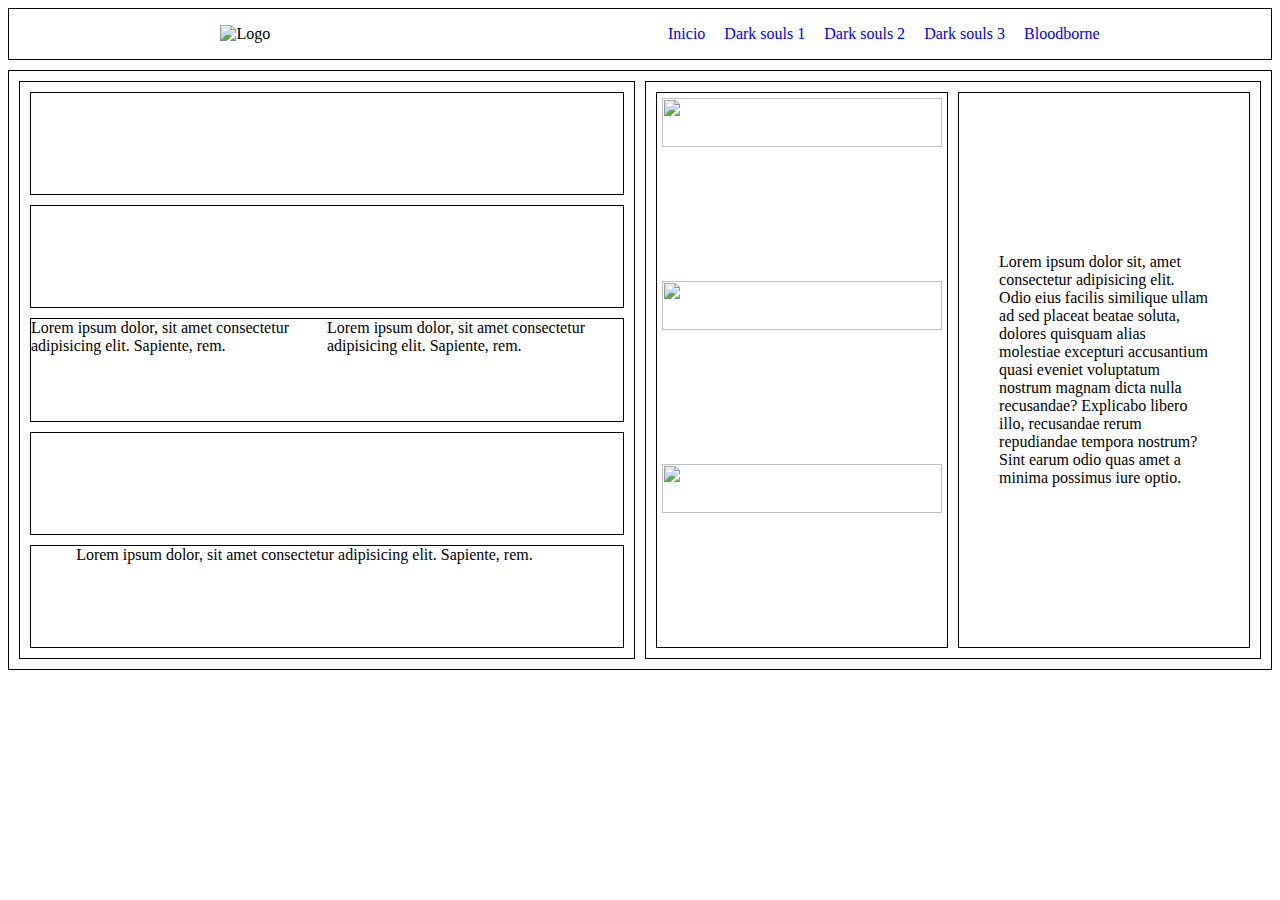
==== darkSoulsDetails.html @ f2de641c "Añade trabajo casi terminado" ====
<!DOCTYPE html>
<html lang="en">
<head>
    <meta charset="UTF-8">
    <meta http-equiv="X-UA-Compatible" content="IE=edge">
    <meta name="viewport" content="width=device-width, initial-scale=1.0">
    <title>Details</title>
    <link rel="stylesheet" href="style.css">
</head>
<body>
    <header>
        <section class="header_container">
            <div>
                <figure>
                    <img class="logo" src="https://i.pinimg.com/originals/0d/18/30/0d1830ca2ffae7281ca609d531f56af2.jpg" alt="Logo">
                </figure>
            </div>
            <div class="navbar">
                <nav >
                    <a href="index.html">Inicio</a>
                    <a href="#">Dark souls 1</a>
                    <a href="#">Dark souls 2</a>
                    <a href="darkSoulsDetails.html">Dark souls 3</a>
                    <a href="#">Bloodborne</a>
                </nav>
            </div>
        </section>
    </header>
    <main class="mainContent">
        <section class="details_container">
            <div class="details flexContent"></div>
            <div class="details"></div>
            <div class="details flexContent">
                <span class="span1">Lorem ipsum dolor, sit amet consectetur adipisicing elit. Sapiente, rem.</span>
                <span class="span2">Lorem ipsum dolor, sit amet consectetur adipisicing elit. Sapiente, rem.</span>
            </div>
            <div class="details"></div>
            <div class="details flexContent">
                <span class="span1">Lorem ipsum dolor, sit amet consectetur adipisicing elit. Sapiente, rem.</span>
                <img class="imgExtraDetail" src="https://rare-gallery.com/uploads/posts/513609-bloodborne.jpg" alt="">
            </div>
        </section>
        <section class="moreDetails">
            <div class="imgDetails">
                <img class="imgDetails_img" src="https://images.hdqwalls.com/wallpapers/madman-knowledge-bloodborne-ye.jpg" alt="">
                <img class="imgDetails_img" src="https://wallpapercrafter.com/desktop/58165-bloodborne-games.jpg" alt="">
                <img class="imgDetails_img" src="https://e1.pxfuel.com/desktop-wallpaper/213/648/desktop-wallpaper-bloodborne-the-old-hunters-games-backgrounds-and-bloodborne.jpg" alt="">
            </div>
            <div class="textDetails">
                <p>Lorem ipsum dolor sit, amet consectetur adipisicing elit. Odio eius facilis similique ullam ad sed placeat beatae soluta, dolores quisquam alias molestiae excepturi accusantium quasi eveniet voluptatum nostrum magnam dicta nulla recusandae? Explicabo libero illo, recusandae rerum repudiandae tempora nostrum? Sint earum odio quas amet a minima possimus iure optio.</p>
            </div>
        </section>
    </main>
</body>
</html>
---- style.css ----
html {
	box-sizing: border-box;
	font-size: 62.5%;
}

body{
	font-size: 1.6rem;
}

*,*::after,*::before{
	box-sizing: inherit;
}

.header_container{
	display: flex;
	flex-flow: row wrap;
	border: 1px black solid;	
	justify-content: space-around;
	align-items: center;
}

.logo {
	width: 20rem;
	height: 10rem;
	object-fit: contain;
}

a {
	text-decoration: none;
	margin-left: 1.5rem;
	
}

main{
	margin-top: 1rem;
	border: 1px black solid;
	height: 60rem;
	display: flex;
	column-gap: 1rem;
	padding: 1rem;
}

main>* {
	height: 100%;
	border: 1px black solid;
}

.someText {
	width: 40%;
	display: flex;
	flex-direction: column;
	align-items: center;
	justify-content: space-between;
}

p {
	margin: 4rem;
}


.someImg {
	width: 60%;
	padding: 1rem;
	display: grid;
	grid-template-columns: repeat(4,1fr);
	grid-template-rows: repeat(3,1fr);
	gap: 1rem;
}

.someImg_img {
	width: 100%;
	height: 100%;
	object-fit: contain;
	
}

.footer {
	display: flex;
	justify-content: space-evenly;
}

.mainContent {
	display: flex;
}

.details_container {
	width: 50%;
	padding: 1rem;
	display: flex;
	flex-direction: column;
	row-gap: 1rem;
}


.details {
	border: 1px black solid;
	width: 100%;
	height: 20%;
}

.flexContent {
	display: flex;
	justify-content: space-evenly;
}


.moreDetails {
	width: 50%;
	padding: 1rem;
	display: flex;
	column-gap: 1rem;
}

.imgExtraDetails{
	height: 100%;
	width: 30%;
	object-fit: contain;
}

.textDetails, .imgDetails {
	border: 1px black solid;
	width: 50%;
}

.imgDetails {
	display: flex;
	flex-direction: column;
	row-gap: 2rem;
	padding: .5rem;
}

.imgDetails_img {
	width: 100%;
	height: 30%;
	object-fit: contain;
}

.textDetails {
	display: flex;
	justify-content: center;
	align-items: center;
}
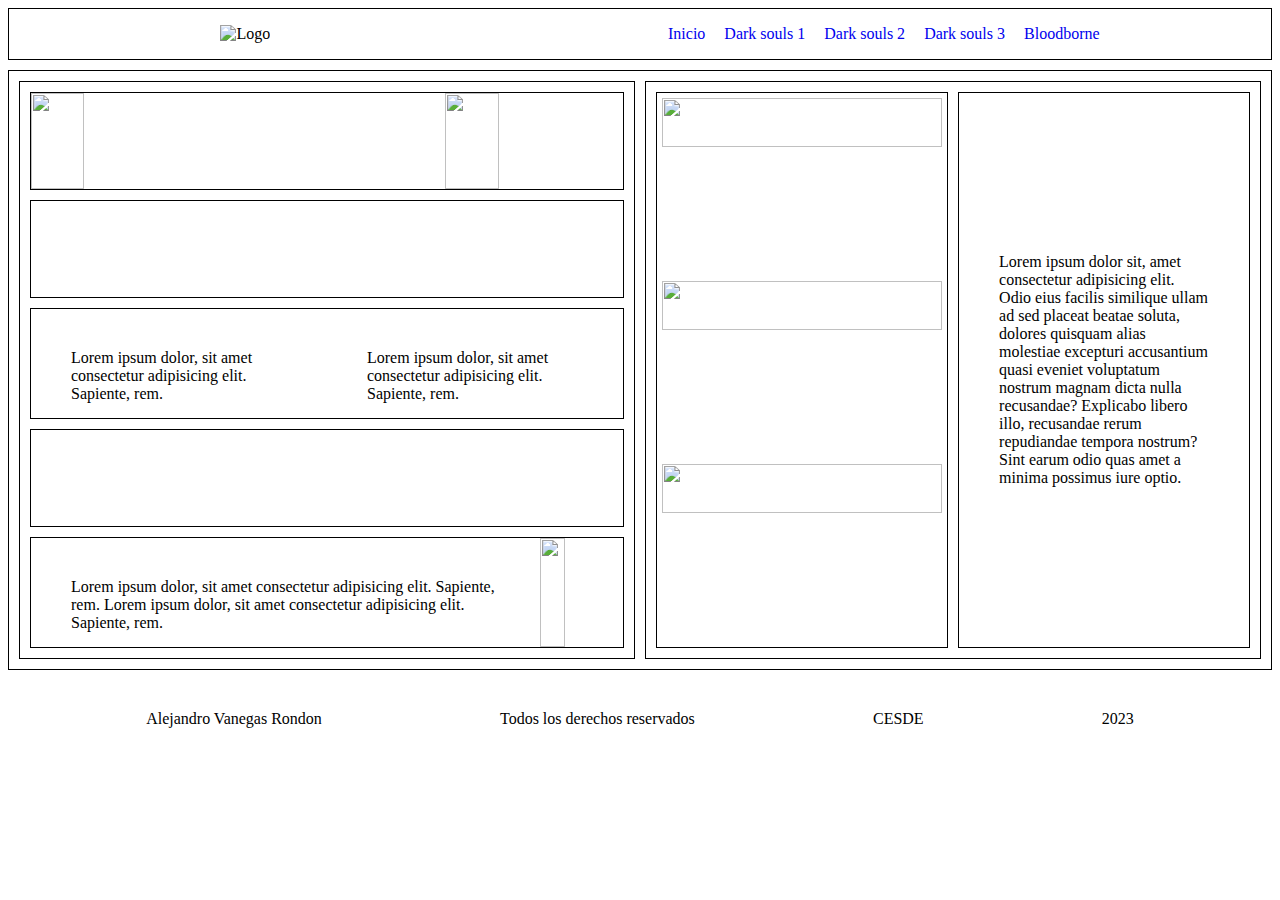
==== commit 7513b200: "Ajustes a textos e imagenes, trabajo finalizado" ====
--- a/darkSoulsDetails.html
+++ b/darkSoulsDetails.html
@@ -28,15 +28,18 @@
     </header>
     <main class="mainContent">
         <section class="details_container">
-            <div class="details flexContent"></div>
-            <div class="details"></div>
             <div class="details flexContent">
-                <span class="span1">Lorem ipsum dolor, sit amet consectetur adipisicing elit. Sapiente, rem.</span>
-                <span class="span2">Lorem ipsum dolor, sit amet consectetur adipisicing elit. Sapiente, rem.</span>
+                <img class="imgExtraDetail" src="https://www.mundodeportivo.com/alfabeta/hero/2018/10/13812.dark_souls_prepare_to_die-06-1.jpg?width=1200" alt="">
+                <img class="imgExtraDetail" src="https://www.digitaltrends.com/wp-content/uploads/2020/09/dark-souls-iii_20200925131848-scaled.jpg?p=1" alt="">
             </div>
             <div class="details"></div>
             <div class="details flexContent">
-                <span class="span1">Lorem ipsum dolor, sit amet consectetur adipisicing elit. Sapiente, rem.</span>
+                <p class="span1">Lorem ipsum dolor, sit amet consectetur adipisicing elit. Sapiente, rem.</p>
+                <p class="span1">Lorem ipsum dolor, sit amet consectetur adipisicing elit. Sapiente, rem.</p>
+            </div>
+            <div class="details"></div>
+            <div class="details flexContent">
+                <p class="span1">Lorem ipsum dolor, sit amet consectetur adipisicing elit. Sapiente, rem. Lorem ipsum dolor, sit amet consectetur adipisicing elit. Sapiente, rem.</p>
                 <img class="imgExtraDetail" src="https://rare-gallery.com/uploads/posts/513609-bloodborne.jpg" alt="">
             </div>
         </section>
@@ -51,5 +54,11 @@
             </div>
         </section>
     </main>
+    <footer class="footer">
+        <p>Alejandro Vanegas Rondon</p>
+        <p>Todos los derechos reservados</p>
+        <p>CESDE</p>
+        <p>2023</p>
+    </footer>
 </body>
 </html>--- a/style.css
+++ b/style.css
@@ -100,7 +100,7 @@
 
 .flexContent {
 	display: flex;
-	justify-content: space-evenly;
+	justify-content: space-between;
 }
 
 
@@ -111,7 +111,7 @@
 	column-gap: 1rem;
 }
 
-.imgExtraDetails{
+.imgExtraDetail{
 	height: 100%;
 	width: 30%;
 	object-fit: contain;
